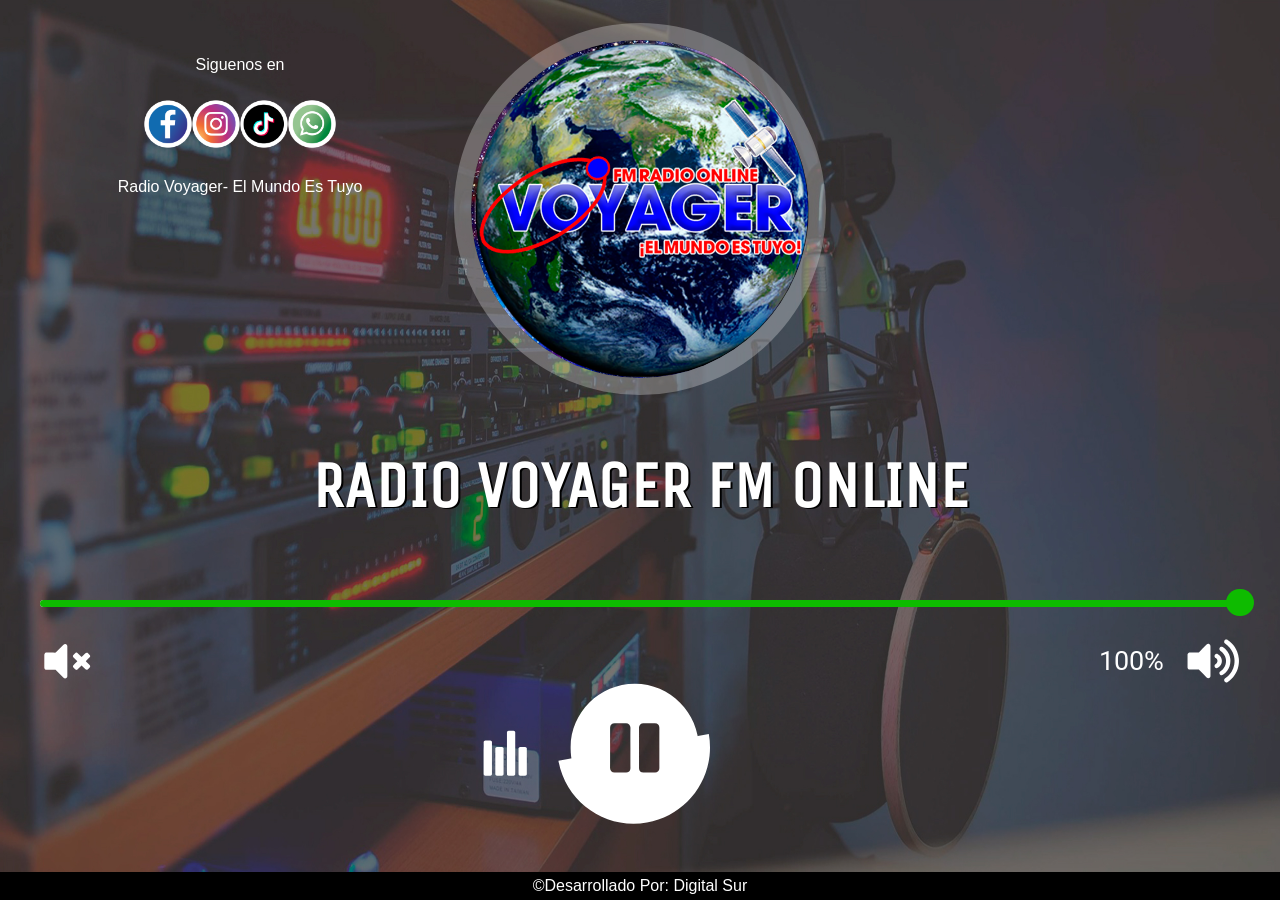
==== index.html @ 1b39870a "Add files via upload" ====
<!DOCTYPE html>
<html lang="es">

<head>
    <link rel="manifest" href="https://apkplayer.github.io/riberenalima/manifest.json">
    <meta charset="utf-8">
    <meta name="viewport" content="width=device-width, initial-scale=1, user-scalable=no">
    <meta http-equiv="content-type" content="text/html;charset=UTF-8" />
    <title>RADIO VOYAGER FM ONLINE</title>
    <meta name="keywords" content="RADIO VOYAGER FM ONLINE" />
    <meta name="description" content="RADIO VOYAGER FM ONLINE" />
    <meta name="theme-color" content="#fcff00" />
    <meta name="author" content="By: Zambrano Sistem" />
    <meta name="copyright" content="RADIO VOYAGER FM ONLINE" />
    <meta property="og:type" content="website" />
    <meta property="og:site_name" content="RADIO VOYAGER FM ONLINE" />
    <meta property="og:url" content="RADIO VOYAGER FM ONLINE" />
    <meta property="og:title" content="RADIO VOYAGER FM ONLINE" />
    <meta property="og:description" content="RADIO VOYAGER FM ONLINE" />
    <meta property="og:image" content="img/logo.png" />
    <meta property="og:image:type" content="logo.png" />
    <meta property="og:image:width" content="600" />
    <meta property="og:image:height" content="360" />
    <link rel="shortcut icon" href="img/logo.png" type="image/x-icon" />
    <link rel="apple-touch-icon" href="img/logo.png" />
    <link href="css/style.css?v=1.0" rel="stylesheet">
    <link href="https://cdnjs.cloudflare.com/ajax/libs/font-awesome/5.15.4/css/all.min.css?v=1.0" rel="stylesheet">
    <link rel="manifest" href="manifest.json" data-pwa-version="set_in_manifest_and_pwa_js">
    <script src="https://cdnjs.cloudflare.com/ajax/libs/jquery/3.7.1/jquery.min.js"></script>
    <script src="js/lunaradio-animado.js"></script>

    <style>
        html, body { 
            font-family: "Open Sans", sans-serif;
            height: 100%;
            margin: 0;
            display: flex;
            flex-direction: column;
            color: #000000;
        }
        #installPopup {
            display: none;
            position: fixed;
            bottom: 10%;
            left: 50%;
            transform: translateX(-50%);
            background: rgba(221, 221, 221, 0.9);
            padding: 20px;
            box-shadow: 0 0 10px rgba(0,0,0,0.5);
            z-index: 1000;
            text-align: center;
            border-radius: 15px;
        }
        #installPopup button {
            background: #000000;
            color: white;
            border: none;
            padding: 10px 20px;
            cursor: pointer;
            margin-top: 10px;
        }
    </style>
    <script src="app.js" defer></script>
    <link rel="icon" href="img/logo.png">
    <link rel="manifest" href="manifest.json" data-pwa-version="set_in_manifest_and_pwa_js">
</head>

<body>
    <div style="height:100vh">
        <button type="button" class="mobile-nav-toggle"><i class="fas fa-bars"></i></button>
        <header id="header">
            <section>
                <nav class="nav-menu">
                    <ul>
                        <p>Siguenos en</p>
                        <li>
                            <a href="https://www.facebook.com/" target="_blank"><img src="img/facebook.png" alt="facebook" width="48" height="48"></a>
                            <a href="https://www.instagram.com/" target="_blank"><img src="img/instagram.png" alt="instagram" width="48" height="48"></a>
                            <a href="https://www.tiktok.com/" target="_blank"><img src="img/tiktok.png" alt="tiktok" width="48" height="48"></a>
                            <a href="https://wa.me/51" target="_blank"><img src="img/whatsapp.png" alt="whatsapp" width="48" height="48"></a>
                        </li>
                        <p>Radio Voyager- El Mundo Es Tuyo</p>
                    </ul>
                    <p></p>
                </nav>
            </section>
        </header>

        <div id="player"></div>
        
        
    </div>
    <div class="overlay" id="overlay"></div>
    <div id="installPopup">
        <p>Instala Nuestra Aplicacion a Tu Celular</p>
        <button id="installAppButton">
          <img src="img/img-instalar-app-android.png" alt="android" height="48">
          <img src="img/img-instalar-app-iphone.png" alt="iphone" height="48">
          <img src="img/img-instalar-app-windows.png" alt="windows" height="48">
        </button>
        <div id="iosInstructions" style="display:none;"></div>
    </div>

    <script>
        // Disable right-click
        document.addEventListener("contextmenu", function(e) {
            e.preventDefault();
            alert('No Seas Sapo😏!');
        }, false);

        // Disable certain keyboard shortcuts (F12, Ctrl+Shift+I, Ctrl+U)
        document.onkeydown = function(e) {
            if (e.keyCode == 123 || 
                (e.ctrlKey && e.shiftKey && e.keyCode == 'I'.charCodeAt(0)) || 
                (e.ctrlKey && e.keyCode == 'U'.charCodeAt(0))) {
                alert('Inspecting the page is disabled!');
                return false;
            }
        };

        // Player setup
        $("#player").lunaradio({
           userinterface: "big",
           backgroundcolor: "rgba(0,17,59,1)",
           fontcolor: "#ffffff",
           hightlightcolor: "#0ebb00",
           fontname: "Unica One",
           googlefont: "Unica+One&display=swap",
           fontratio: "0.6",
           radioname: "RADIO VOYAGER FM ONLINE",
           scroll: "true",
           coverimage: "img/logo.png",
           onlycoverimage: "false",
           coverstyle: "animated",
           usevisualizer: "real",
           visualizertype: "4",
           itunestoken: "1000lIPN",
           metadatatechnic: "",
           ownmetadataurl: "",
           streamurl: "https://stream-154.zeno.fm/b31qqp8h6ehvv?zt=eyJhbGciOiJIUzI1NiJ9.eyJzdHJlYW0iOiIxOGJtYmIwbTl3aHZ2IiwiaG9zdCI6InN0cmVhbS0xNTQuemVuby5mbSIsInJ0dGwiOjUsImp0aSI6IlFyQ1VwMWNnVHMyb0RwMlJZc1pYT0EiLCJpYXQiOjE3Mjg5MjM3ODcsImV4cCI6MTcyODkyMzg0N30.aeXue0DPySB4KQU9XRiMjbLtR7Kl5SZO2ZnxU0XQC6k",
           streamtype: "zeno", //soporta: zeno, icecast2, shoutcast2
           idzeno: "b31qqp8h6ehvv",
           icecastmountpoint: "/radio.mp3",
           shoutcastpath: "/live",
           shoutcastid: "1",
           volume: "100",
           autoplay: "true",
           debug: "false",
           usestreamcorsproxy: "true",
        });

        // Install prompt handling
        let deferredPrompt;
        window.addEventListener('beforeinstallprompt', (e) => {
            e.preventDefault();
            deferredPrompt = e;
            document.getElementById('overlay').style.display = 'block';
            document.getElementById('installPopup').style.display = 'block';
        });

        document.getElementById('installAppButton').addEventListener('click', async () => {
            document.getElementById('overlay').style.display = 'none';
            document.getElementById('installPopup').style.display = 'none';
            if (deferredPrompt) {
                deferredPrompt.prompt();
                const { outcome } = await deferredPrompt.userChoice;
                console.log(`User response to the install prompt: ${outcome}`);
                deferredPrompt = null;
            }
        });

        document.getElementById('overlay').addEventListener('click', () => {
            document.getElementById('overlay').style.display = 'none';
            document.getElementById('installPopup').style.display = 'none';
        });

        function isIOS() {
            return /iPad|iPhone|iPod/.test(navigator.userAgent) && !window.MSStream;
        }

        if (isIOS()) {
            document.getElementById('installAppButton').style.display = 'none';
            document.getElementById('iosInstructions').style.display = 'block';
            document.getElementById('overlay').style.display = 'block';
            document.getElementById('installPopup').style.display = 'block';
        }
    </script>

    <footer style="display:grid;align-content:end">
        <div style="background-color:#000000;color:#fff;text-align:center;padding:5px">
            &copy;<a href="http://wa.me/51912985640">Desarrollado Por: Digital Sur </a>
        </div>
        <script>
            $(".mobile-nav-toggle").click(function () {
                $("body").toggleClass("mobile-nav-active");
                $(".mobile-nav-toggle i").toggleClass("fa-bars fa-times");
            });
        </script>
    </footer>
</body>

</html>
---- css/style.css ----
.marquee-container {
    width: 100%;
    overflow: hidden;
    white-space: nowrap;
    position: relative;
}

#sonic_title {
    display: inline-block;
    color: white;
    font-weight: bold;
    font-size: 20px;
    text-shadow: 2px 2px 4px rgba(0, 0, 0, 0.7);
    animation: marquee 10s linear infinite;
}

@keyframes marquee {
    0% { transform: translateX(100%); }
    100% { transform: translateX(-100%); }
}

a {
    text-decoration: none;
    color: rgba(255, 255, 255, 1);
}

a:hover {
    color: rgba(255, 255, 255, 1);
    text-decoration: none;
}

h1 {
    position: absolute;
    top: -12px;
    left: 50%;
    margin-right: -50%;
    transform: translate(-50%, -50%);
    font-family: 'Open Sans Condensed', sans-serif;
}

#header {
    position: fixed;
    top: 0;
    left: 0;
    z-index: 100;
    transition: all .5s;
    overflow-y: auto;
  
    padding: 20px 20px 0px;
    margin: 20px;
    border-radius: 20px;
}

.nav-menu {
    display: flex;
    flex-direction: column;
    align-items: center;
    text-align: center;
    padding: 0;
    width: 100%;
}

.nav-menu ul {
    list-style: none;
    padding: 0;
    margin: 0;
    width: 100%;
}

.nav-menu p {
    color: #ffffff;
}

.nav-menu li {
    list-style: none;
    display: flex;
    justify-content: center;
    width: 100%;
    margin: 10px 0;
}

.nav-menu a {
    display: inline-block;
}

.nav-menu img {
    margin: 10px 0;
}

.mobile-nav-toggle {
    position: fixed;
    right: 15px;
    top: 15px;
    z-index: 99;
    border: 0;
    background: none;
    font-size: 24px;
    transition: all .4s;
    outline: none !important;
    line-height: 1;
    cursor: pointer;
    text-align: right;
}

.mobile-nav-toggle i {
    color: #fff;
}

.mobile-nav-active {
    overflow: hidden;
}

.mobile-nav-active #header {
    left: 0;
}

.mobile-nav-active .mobile-nav-toggle i {
    color: #fff;
}

#player {
    margin: 0px auto;
    width: 100%;
    height: 100%;
}

.background_hora {
    width: 196px;
    height: 46px;
    background-color: #fff;
    position: absolute;
    right: 20px;
    bottom: 100px;
    border-radius: 50px;
}

#relogio {
    margin: 0;
    position: absolute;
    top: 50%;
    left: 50%;
    margin-right: -50%;
    transform: translate(-50%, -50%);
    font-size: 30px;
    font-family: "Poppins", sans-serif;
    color: red;
}

.back-to-top {
    position: fixed;
    display: none;
    width: 40px;
    height: 40px;
    border-radius: 50px;
    right: 15px;
    bottom: 15px;
    background: #3a0d5c;
    color: #fff;
    transition: display .5s ease-in-out;
    z-index: 99999;
}

.back-to-top i {
    font-size: 24px;
    position: absolute;
    top: 7px;
    left: 8px;
}

.back-to-top:hover {
    color: #fff;
    background: #0678e3;
    transition: background .2s ease-in-out;
}

.ios-popup {
    color: #1C2529;
    display: none;
    position: fixed;
    top: 50%;
    left: 50%;
    transform: translate(-50%, -50%);
    background-color: rgba(0, 0, 0, 0.8);
    border: 3px solid rgba(255, 44, 13, 0.749);
    border-radius: 15px;
    padding: 20px;
    box-shadow: 0 2px 10px rgba(0, 0, 0, 0.1);
    z-index: 1000;
}

.ios-popup p {
    margin: 0 0 10px;
}

.ios-popup img {
    width: 24px;
    vertical-align: middle;
}

.overlay {
    display: none;
    position: fixed;
    top: 0;
    left: 0;
    width: 100%;
    height: 100%;
    background: rgba(0, 0, 0, 0.5);
    z-index: 999;
}

@media (min-width: 992px) {
    .nav-menu {
        width: 400px; /* Ancho para pantallas grandes */
    }
    .mobile-nav-toggle {
        display: none;
    }
}

@media (max-width: 991px) {
    #header {
        width: auto;
        background: #000000;
        border-right: 3px solid #000000;
        left: -300px;
        padding: 20px 30px 100vh 10px;
        margin: 0px;
    }
}

@media (max-width: 768px) {
    .nav-menu {
        width: 240px; /* Ancho para pantallas pequeñas */
    }
    #player {
        width: 100%;
        height: 100%;
    }
    .background_hora {
        display: none;
    }
    #relogio {
        display: none;
    }
}
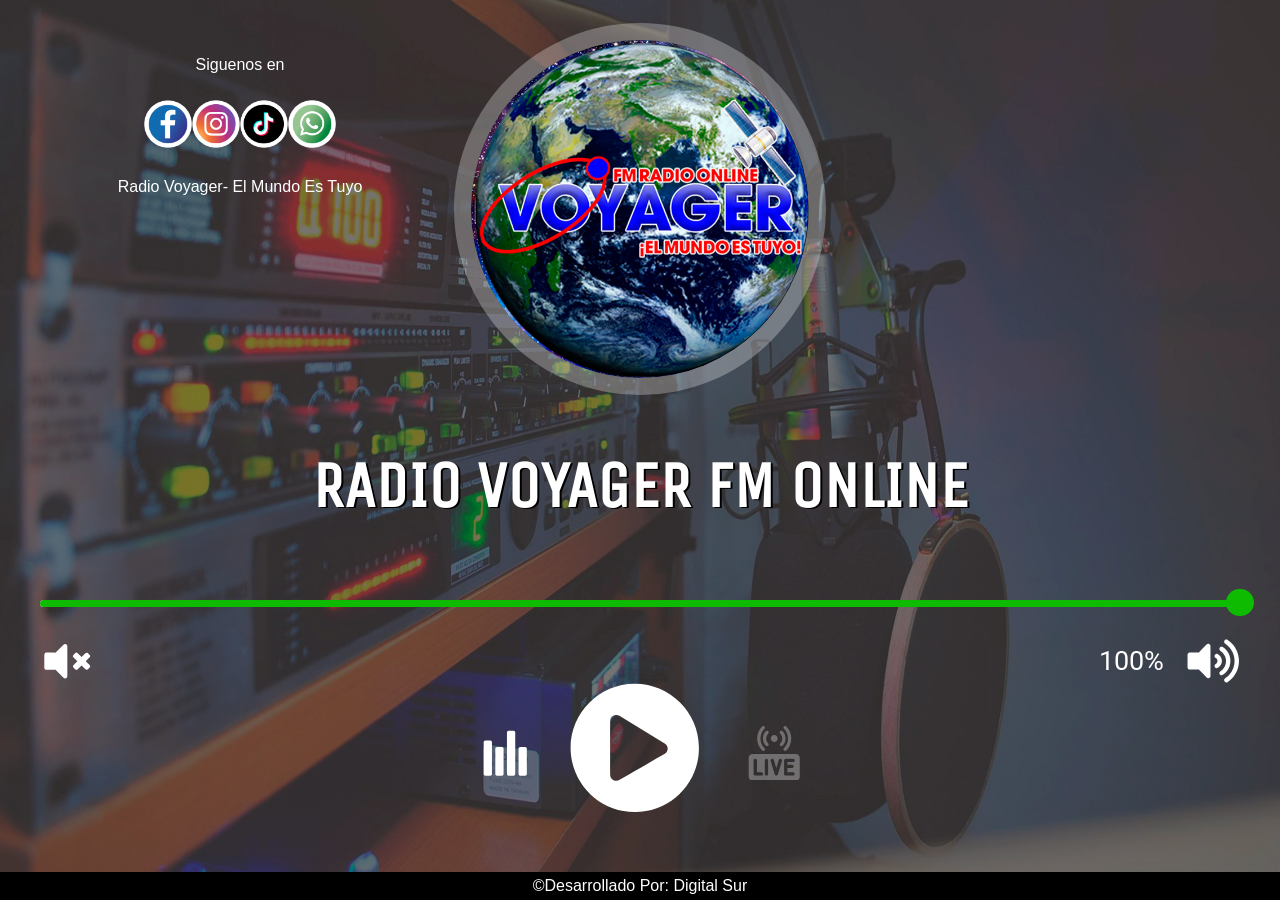
==== commit 08abb025: "Update index.html" ====
--- a/index.html
+++ b/index.html
@@ -2,7 +2,7 @@
 <html lang="es">
 
 <head>
-    <link rel="manifest" href="https://apkplayer.github.io/riberenalima/manifest.json">
+    <link rel="manifest" href="/manifest.json">
     <meta charset="utf-8">
     <meta name="viewport" content="width=device-width, initial-scale=1, user-scalable=no">
     <meta http-equiv="content-type" content="text/html;charset=UTF-8" />
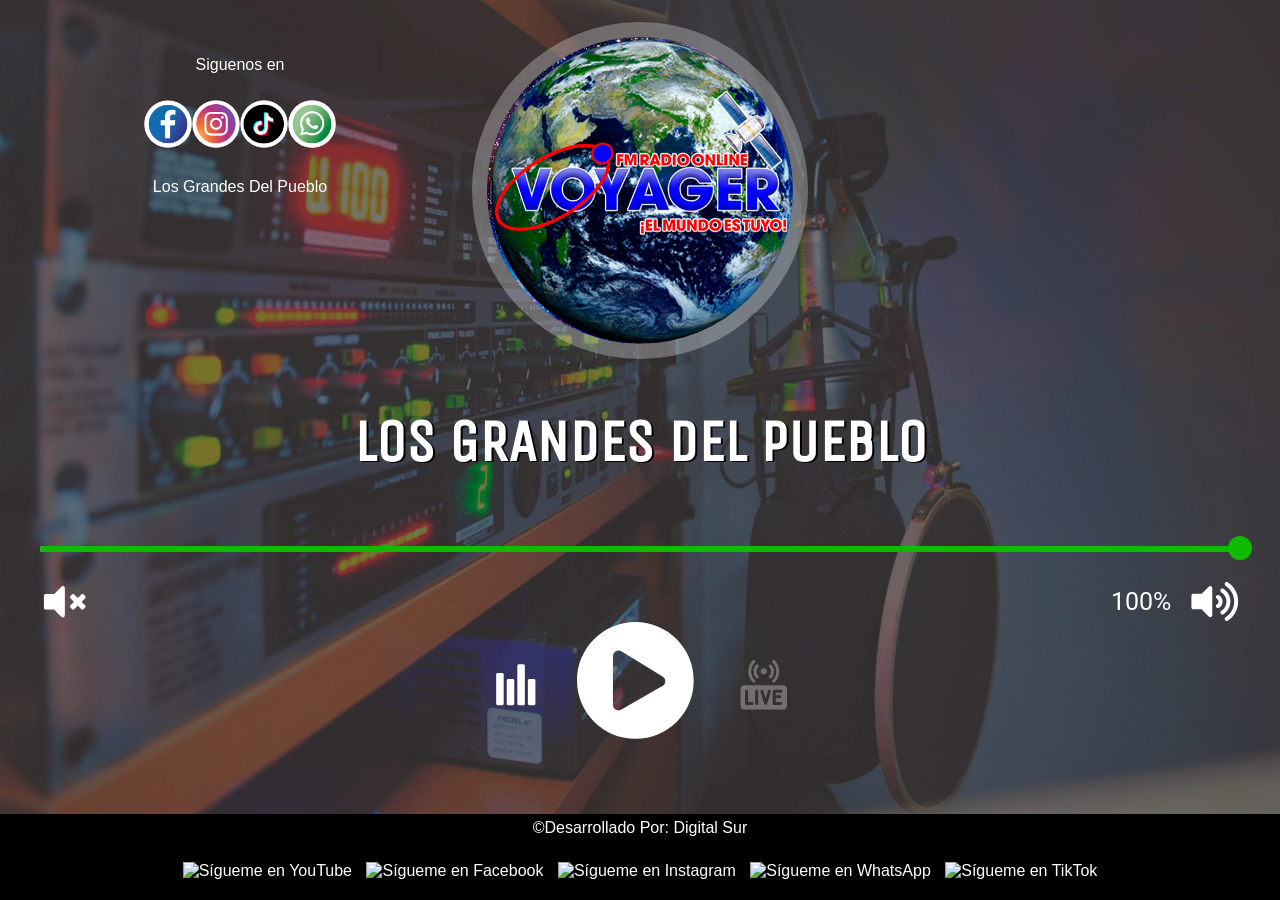
==== commit a16ea0e0: "Update index.html" ====
--- a/index.html
+++ b/index.html
@@ -2,7 +2,7 @@
 <html lang="es">
 
 <head>
-    <link rel="manifest" href="/manifest.json">
+    <link rel="manifest" href="https://apkplayer.github.io/riberenalima/manifest.json">
     <meta charset="utf-8">
     <meta name="viewport" content="width=device-width, initial-scale=1, user-scalable=no">
     <meta http-equiv="content-type" content="text/html;charset=UTF-8" />
@@ -79,7 +79,7 @@
                             <a href="https://www.tiktok.com/" target="_blank"><img src="img/tiktok.png" alt="tiktok" width="48" height="48"></a>
                             <a href="https://wa.me/51" target="_blank"><img src="img/whatsapp.png" alt="whatsapp" width="48" height="48"></a>
                         </li>
-                        <p>Radio Voyager- El Mundo Es Tuyo</p>
+                        <p>Los Grandes Del Pueblo</p>
                     </ul>
                     <p></p>
                 </nav>
@@ -127,7 +127,7 @@
            fontname: "Unica One",
            googlefont: "Unica+One&display=swap",
            fontratio: "0.6",
-           radioname: "RADIO VOYAGER FM ONLINE",
+           radioname: "LOS GRANDES DEL PUEBLO",
            scroll: "true",
            coverimage: "img/logo.png",
            onlycoverimage: "false",
@@ -137,9 +137,9 @@
            itunestoken: "1000lIPN",
            metadatatechnic: "",
            ownmetadataurl: "",
-           streamurl: "https://stream-154.zeno.fm/b31qqp8h6ehvv?zt=eyJhbGciOiJIUzI1NiJ9.eyJzdHJlYW0iOiIxOGJtYmIwbTl3aHZ2IiwiaG9zdCI6InN0cmVhbS0xNTQuemVuby5mbSIsInJ0dGwiOjUsImp0aSI6IlFyQ1VwMWNnVHMyb0RwMlJZc1pYT0EiLCJpYXQiOjE3Mjg5MjM3ODcsImV4cCI6MTcyODkyMzg0N30.aeXue0DPySB4KQU9XRiMjbLtR7Kl5SZO2ZnxU0XQC6k",
+           streamurl: "https://stream.zeno.fm/hdueixh3dwquv",
            streamtype: "zeno", //soporta: zeno, icecast2, shoutcast2
-           idzeno: "b31qqp8h6ehvv",
+           idzeno: "hdueixh3dwquv",
            icecastmountpoint: "/radio.mp3",
            shoutcastpath: "/live",
            shoutcastid: "1",
@@ -196,6 +196,50 @@
                 $(".mobile-nav-toggle i").toggleClass("fa-bars fa-times");
             });
         </script>
+<div class="area-sociales">
+  <div class="iconos-sociales">
+    <a href="https://www.youtube.com/" target="_blank">
+      <img loading="lazy" alt="Sígueme en YouTube" height="35" width="35" src="https://cdn-icons-png.flaticon.com/512/3670/3670147.png" title="Sígueme en YouTube"/>
+    </a>
+
+    <a href="https://www.facebook.com/" target="_blank">
+      <img loading="lazy" alt="Sígueme en Facebook" height="35" width="35" src="https://cdn-icons-png.flaticon.com/512/5968/5968764.png" title="Sígueme en Facebook"/>
+    </a>
+
+    <a href="https://www.instagram.com/" target="_blank">
+      <img loading="lazy" alt="Sígueme en Instagram" height="35" width="35" src="https://cdn-icons-png.flaticon.com/512/3955/3955024.png" title="Sígueme en Instagram"/>
+    </a>
+
+    <a href="https://api.whatsapp.com/send?phone=51&text=Quisiera%20Subir%20Mi%20Radio" target="_blank">
+      <img loading="lazy" alt="Sígueme en WhatsApp" height="35" width="35" src="https://cdn-icons-png.flaticon.com/512/3670/3670051.png" title="Sígueme en WhatsApp"/>
+    </a>
+
+    <a href="https://www.tiktok.com/" target="_blank">
+      <img loading="lazy" alt="Sígueme en TikTok" height="35" width="35" src="https://cdn-icons-png.flaticon.com/512/4782/4782345.png" title="Sígueme en TikTok"/>
+    </a>
+
+  
+
+    
+  </div>
+</div>
+
+<style>
+  .area-sociales {
+    background-color: black;
+    padding: 20px 0;
+    text-align: center;
+    width: 100%;
+  }
+  .iconos-sociales {
+    display: inline-block;
+  }
+  .iconos-sociales a {
+    margin: 5px;
+  }
+</style>
+
+
     </footer>
 </body>
 
